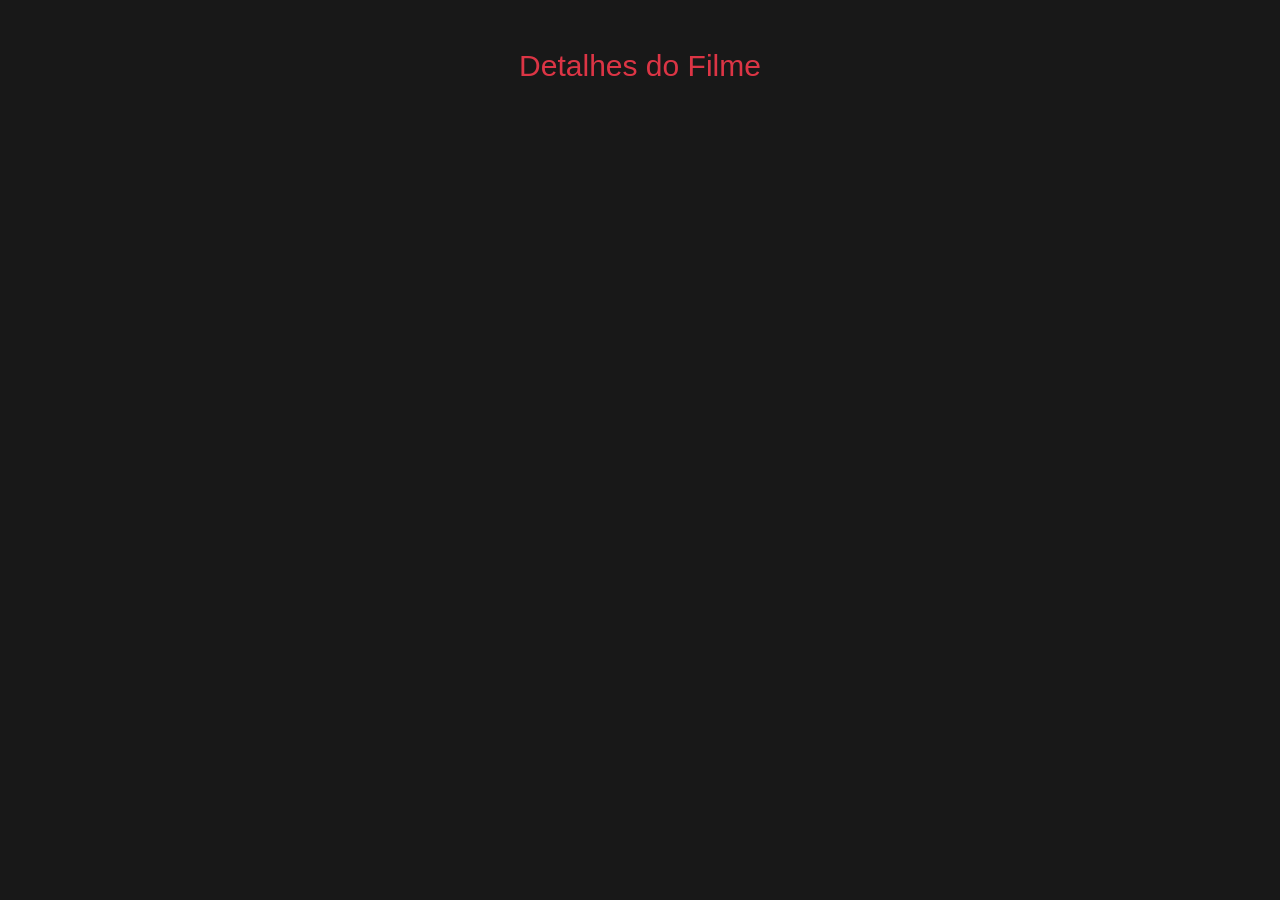
==== public/detalhes.html @ 63df5fdf "feat: Estrutura inicial do projeto" ====
<!DOCTYPE html>
<html lang="pt-br">
<head>
    <meta charset="UTF-8">
    <meta name="viewport" content="width=device-width, initial-scale=1.0">
    <title>Detalhes do Filme</title>
    <link href="https://cdn.jsdelivr.net/npm/bootstrap@5.3.3/dist/css/bootstrap.min.css" rel="stylesheet">
    <link rel="stylesheet" href="styles.css">
</head>
<body>
    <main class="container my-5">
        <h1 class="text-danger text-center mb-4">Detalhes do Filme</h1>
        <div id="detalhes-filme" class="text-light">
            <!-- conteúdo js-->
        </div>
    </main>
    <script src="app.js"></script>
</body>
</html>
---- public/styles.css ----
/* Cabeçalho */
header {
    background-color: #000; /* Fundo preto para destacar do fundo geral */
    color: #fff; /* Texto branco para contraste */
    padding: 20px;
    text-align: center;
    position: relative;
}

header h1 {
    margin: 0;
    font-size: 24px;
    letter-spacing: 1.5px; /* Para um efeito mais sofisticado */
}

header nav {
    margin-top: 10px;
}

header nav a {
    color: #ff0000; /* Cor vermelha para os links */
    text-decoration: none;
    margin: 0 15px;
    font-weight: bold;
    transition: color 0.3s ease;
}

header nav a:hover {
    color: #ff4d4d; /* Efeito hover mais suave */
}
/* Estilo do Cabeçalho */
header {
    background-color: #000; /* Fundo preto */
    color: #fff; /* Texto branco */
    padding: 15px; /* Menor espaçamento */
    text-align: center; /* Centralizar conteúdo */
}

/* Título do Cabeçalho */
header h1 {
    font-size: 40px; /* Título maior */
    margin-bottom: 8px;
}

/* Navegação */
nav ul {
    display: flex; /* Itens na horizontal */
    justify-content: center; /* Centralizado */
    list-style: none; /* Sem marcadores */
    padding: 0;
    gap: 15px; /* Menor espaçamento entre os links */
}

nav a {
    color: #fff; /* Texto branco */
    text-decoration: none; /* Remove sublinhado */
    font-weight: normal; /* Texto sem negrito */
}

nav a:hover {
    text-decoration: underline; /* Efeito simples ao passar o mouse */
}

/* Botões de Login e Configurações */
.botoes-controle button {
    background-color: #ff4d4d; /* Tom de vermelho claro*/
    color: #fff;
    border: 1px solid #ff4d4d;
    border-radius: 12px; /* Bordas mais discretas */
    padding: 5px 10px;
    cursor: pointer;
    transition: background 0.2s;
}

.botoes-controle button:hover {
    background-color: #cc0000; /* Efeito simples */
}

/* Barra de Pesquisa */
form {
    margin-top: 10px;
}

form input[type="text"] {
    width: 75%;
    padding: 6px;
    border: 1px solid #555; /* Cinza claro*/
    border-radius: 12px; /* Bordas arredondadas */
    background-color: #222; /* Fundo mais escuro */
    color: #fff;
}

form button[type="submit"] {
    background-color: #ff4d4d; /* Mesma cor dos botões */
    color: #fff;
    border: none;
    border-radius: 12px;
    padding: 6px 12px;
    cursor: pointer;
    transition: background 0.2s;
}

form button[type="submit"]:hover {
    background-color: #cc0000; /* Efeito no hover */
}
/* Títulos principais */
h1, h2 {
    color: #ff4d4d; /* vermelho */
    font-size: 30px;
    margin-bottom: 15px;
    text-align: center;
}

/* Títulos menores */
h3, h4, h5 {
    color: #fff; /* Texto branco para subtítulos menores */
    font-size: 18px;
    margin-bottom: 10px;
}

/* Textos comuns */
p {
    color: #ddd; /* Cinza claro para melhor leitura */
    font-size: 16px;
    line-height: 1.5; /* Espaçamento confortável */
}

/* Links no conteúdo principal */
main a {
    color: #ff4d4d; /* Vermelho  */
    text-decoration: none;
}

main a:hover {
    text-decoration: underline; /* Efeito discreto no hover */
}
/* Títulos */
h1, h2 {
    color: #ff0000; /* Vermelho */
    text-align: center;
    margin-bottom: 15px;
}

/* Textos e Links */
p {
    color: #ffffff; /* Branco */
}

a {
    color: #ff0000; /* Vermelho */
    text-decoration: none;
    transition: color 0.3s ease; /* Efeito suave na mudança de cor */
}

a:hover {
    color: #ff4d4d; /* Vermelho mais claro no hover */
}
/* Exibição dos Filmes */
.grid-filmes {
    display: grid;
    grid-template-columns: repeat(4, 1fr); /* Garante 4 filmes por linha */
    gap: 20px; /* Espaçamento entre os filmes */
    background-color: #222; /* Cinza escuro */
    padding: 20px;
    border-radius: 8px;
    max-width: 100%; /* Evita que a área fique maior que a tela */
}

.filme {
    background-color: #000; /* Fundo preto */
    padding: 10px;
    border-radius: 8px;
    text-align: center;
    width: 100%; /* Ocupa 100% da célula do grid */
    max-width: 200px; /* Define o tamanho máximo */
    margin: 0 auto; /* Centraliza no grid */
}

.filme img {
    width: 100%; /* Se adapta automaticamente */
    height: auto; /* Mantém a proporção */
    border-radius: 8px;
}

.filme h3 {
    color: #ff0000; /* Títulos em vermelho */
}

.filme p {
    color: #ffffff; /* Texto em branco */
}
/* Fundo geral */
body {
    background-color: #181818; 
    color: #fff; 
    margin: 0;
    padding: 0;
    box-sizing: border-box;
    font-family: Arial, sans-serif; 
}
/* Filme em Destaque */
.filme-destaque {
    display: flex;
    align-items: center;
    gap: 20px; /* Espaçamento entre imagem e texto */
    background-color: #000; /* Fundo preto para destacar */
    padding: 20px;
    border-radius: 10px;
}

.filme-destaque .descricao { 
    color: #fff;
    max-width: 60%;
    text-align: justify;
    font-size: 25px; /* Aumentando o tamanho do texto */
}

.filme-destaque .descricao h3 {
    color: #e50914; /* Título "Filme em Destaque" em vermelho */
    font-size: 30px; /* Título um pouco maior para chamar atenção */
    margin-bottom: 10px; /* Espaçamento abaixo do título */
}
/* Categorias */

.menu-lateral {
    display: flex;
    justify-content: center; /* Centraliza horizontalmente */
    gap: 20px; /* Espaçamento entre os itens */
    padding: 15px 0;
}

.menu-lateral ul {
    list-style: none; 
    padding: 0;
    display: flex;
    gap: 15px; 
}

.menu-lateral a {
    color: #e50914; /* Vermelho para se destacar */
    text-decoration: none;
    font-weight: bold; 
    font-size: 20px; /* Texto maior */
    padding: 8px 15px;
    border: 2px solid #e50914; /* Margem ao redor igual ao estilo de login/configurações */
    border-radius: 8px;
    transition: background 0.3s ease; /* Efeito suave ao passar o mouse */
}

.menu-lateral a:hover {
    background-color: #e50914; /* Fica vermelho ao passar o mouse */
    color: #000; /* Texto fica preto no hover */
}
/* Categorias abaixo do título */
.grid-filmes .categoria {
    background-color: #e50914; 
    color: #fff;
    padding: 5px 10px;
    border-radius: 8px;
    display: inline-block; /* Para não ocupar a largura total */
    font-weight: bold;
    margin-top: 10px;
}

/* Botões de Login e Configurações */
.botoes-controle {
    position: absolute;
    top: 20px;
    right: 20px;
    display: flex;
    gap: 10px;
}

.botoes-controle button {
    background-color: #e50914; 
    color: #fff;
    border: none;
    padding: 8px 15px;
    border-radius: 8px;
    cursor: pointer;
    transition: background 0.3s ease;
}

.botoes-controle button:hover {
    background-color: #fff; 
    color: #e50914;
    border: 2px solid #e50914;
}

footer {
    background-color: #000;
    color: #fff;
    text-align: center;
    padding: 20px;
    margin-top: 30px;
}

footer a {
    color: #ff4d4d;
    text-decoration: none;
    margin: 0 5px;
}
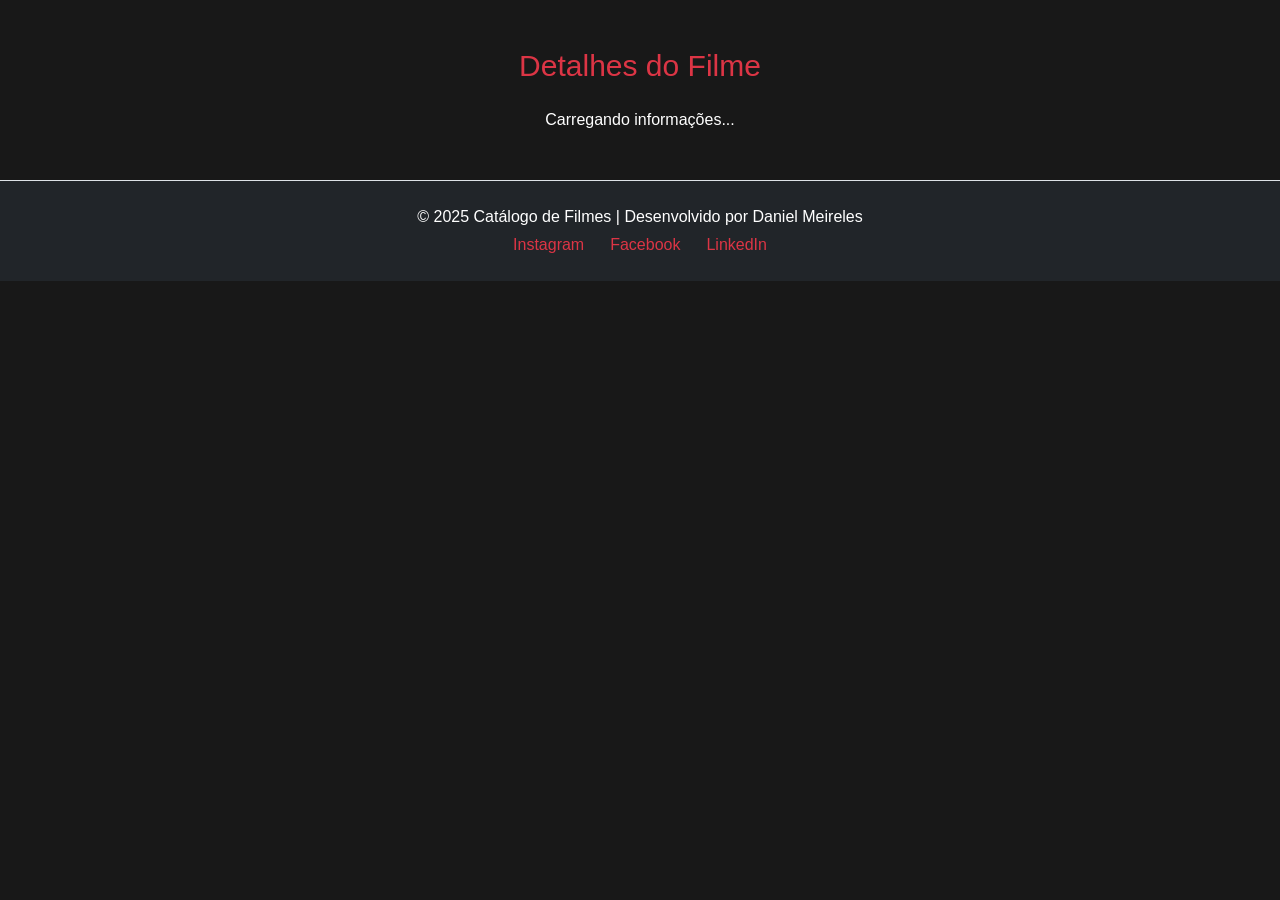
==== commit fb849d32: "feat: Página detalhes do item + Correção e melhoras de trechos do código + link para o linkedin" ====
--- a/public/detalhes.html
+++ b/public/detalhes.html
@@ -1,19 +1,35 @@
 <!DOCTYPE html>
 <html lang="pt-br">
 <head>
-    <meta charset="UTF-8">
-    <meta name="viewport" content="width=device-width, initial-scale=1.0">
-    <title>Detalhes do Filme</title>
-    <link href="https://cdn.jsdelivr.net/npm/bootstrap@5.3.3/dist/css/bootstrap.min.css" rel="stylesheet">
-    <link rel="stylesheet" href="styles.css">
+  <meta charset="UTF-8">
+  <meta name="viewport" content="width=device-width, initial-scale=1.0">
+  <title>Detalhes do Filme</title>
+  <link href="https://cdn.jsdelivr.net/npm/bootstrap@5.3.3/dist/css/bootstrap.min.css" rel="stylesheet">
+  <link rel="stylesheet" href="styles.css">
 </head>
-<body>
-    <main class="container my-5">
-        <h1 class="text-danger text-center mb-4">Detalhes do Filme</h1>
-        <div id="detalhes-filme" class="text-light">
-            <!-- conteúdo js-->
-        </div>
-    </main>
-    <script src="app.js"></script>
+<body class="text-light">
+    
+
+  <div class="container my-5">
+    <h1 class="text-danger text-center mb-4">Detalhes do Filme</h1>
+
+    <div id="detalhes-filme" class="text-center">
+      <p>Carregando informações...</p>
+    </div>
+  </div>
+
+  <script src="app.js"></script>
+  <script>
+
+  </script>
+<footer class="bg-dark text-light text-center py-4 mt-5 border-top">
+    <p class="mb-1">&copy; 2025 Catálogo de Filmes | Desenvolvido por Daniel Meireles</p>
+    <div class="d-flex justify-content-center gap-3">
+      <a href="#" class="text-danger text-decoration-none">Instagram</a>
+      <a href="#" class="text-danger text-decoration-none">Facebook</a>
+      <a href="https://www.linkedin.com/in/daniel-meireles-343821354?utm_source=share&utm_campaign=share_via&utm_content=profile&utm_medium=ios_app" class="text-danger text-decoration-none">LinkedIn</a>
+    </div>
+  </footer>
+  
 </body>
 </html>
